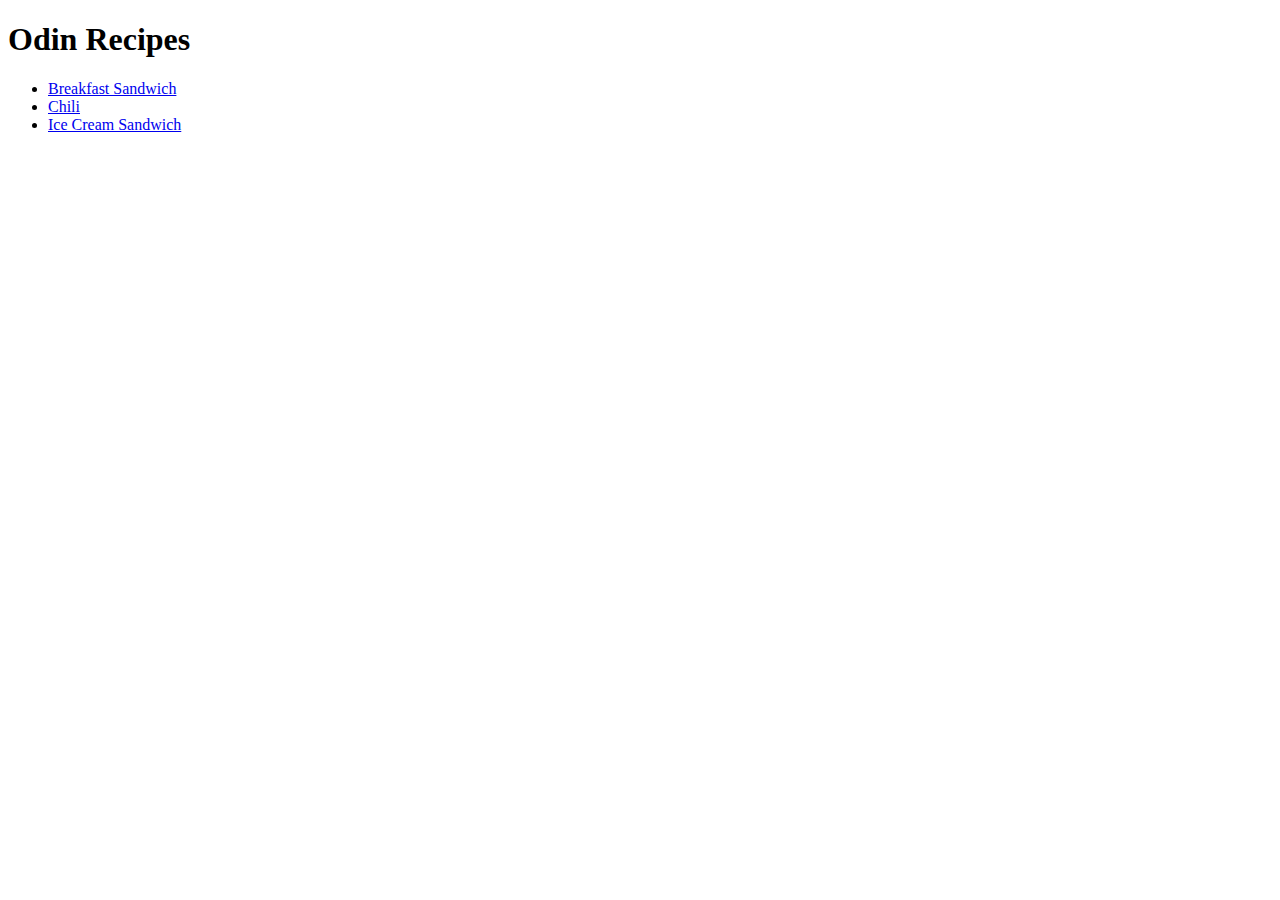
==== index.html @ d73237cd "Create three recipe files" ====
<!DOCTYPE html>
<html lang="en">
<head>
    <meta charset="UTF-8">
    <meta name="viewport" content="width=device-width, initial-scale=1.0">
    <title>Recipes</title>
</head>
<body>
    <h1>Odin Recipes</h1>

    <ul>
        <li><a href="./recipes/breakfast_sandwich.html">Breakfast Sandwich</a></li>
        <li><a href="./recipes/chili.html">Chili</a></li>
        <li><a href="./recipes/ice_cream_sandwich.html">Ice Cream Sandwich</a></li>
    </ul>
    
</body>
</html>
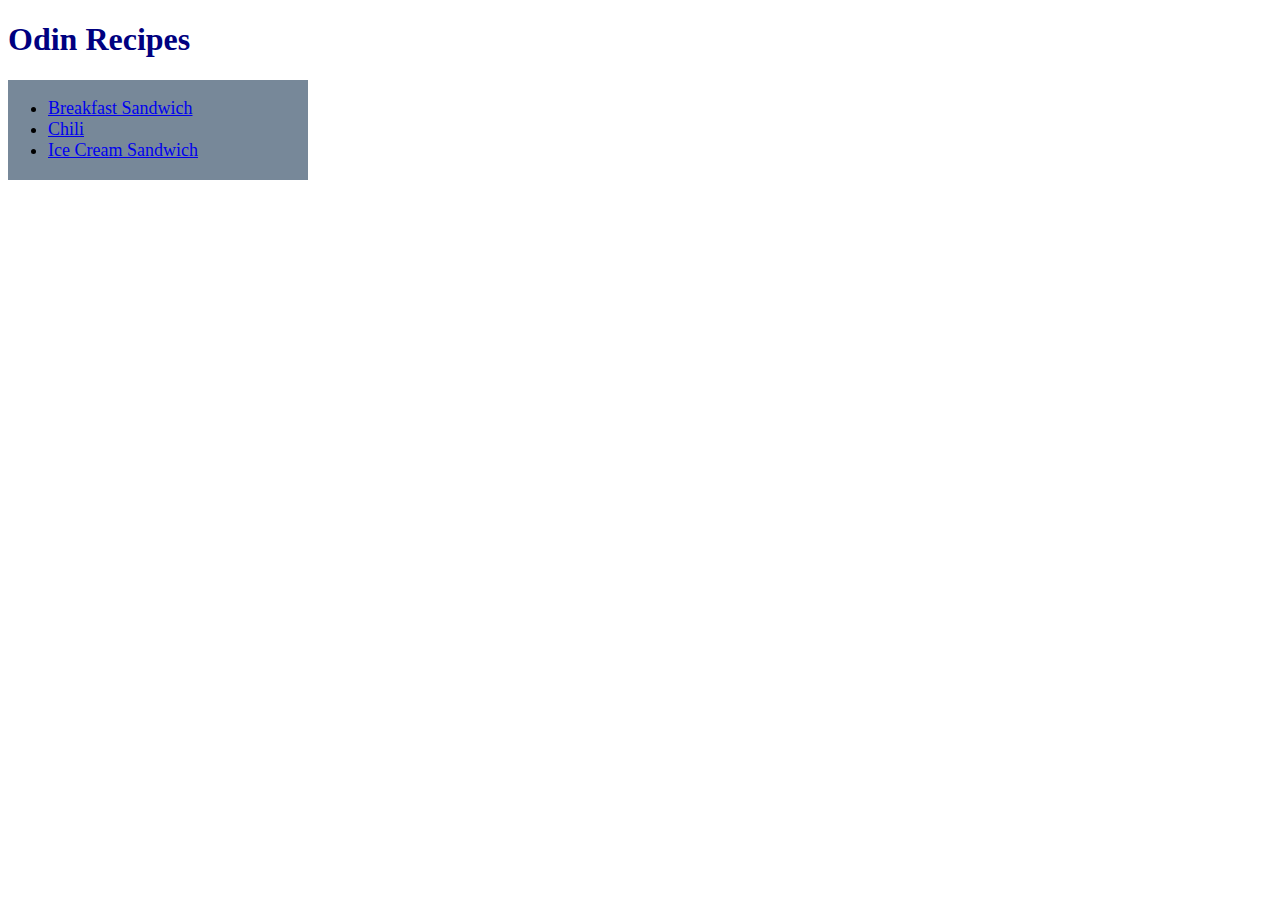
==== commit d0e30063: "Established CSS for repo" ====
--- a/index.html
+++ b/index.html
@@ -4,15 +4,18 @@
     <meta charset="UTF-8">
     <meta name="viewport" content="width=device-width, initial-scale=1.0">
     <title>Recipes</title>
+    <link rel="stylesheet" href="styles.css"> 
 </head>
 <body>
     <h1>Odin Recipes</h1>
 
-    <ul>
-        <li><a href="./recipes/breakfast_sandwich.html">Breakfast Sandwich</a></li>
-        <li><a href="./recipes/chili.html">Chili</a></li>
-        <li><a href="./recipes/ice_cream_sandwich.html">Ice Cream Sandwich</a></li>
-    </ul>
-    
+    <div class="recipe-list">
+        <ul>
+            <li><a href="./recipes/breakfast_sandwich.html">Breakfast Sandwich</a></li>
+            <li><a href="./recipes/chili.html">Chili</a></li>
+            <li><a href="./recipes/ice_cream_sandwich.html">Ice Cream Sandwich</a></li>
+        </ul>
+    </div>
+
 </body>
 </html>--- a/styles.css
+++ b/styles.css
@@ -0,0 +1,33 @@
+h1 {
+    font-weight: bold;
+    font-size: 32px;
+    color: navy;
+}
+
+h2 {
+    font-weight: bold;
+    font-style: italic;
+    color: forestgreen;
+}
+
+.recipe-list {
+    background-color: lightslategray;
+    font-family: Verdana, "Geneva", Tahoma, sans-serif;
+    font-size: 18px;
+    width: 300px;
+    height: 100px;
+    align-content: center;
+}
+
+ol {
+    font-family: Arial, Helvetica, sans-serif;
+}
+
+ul {
+    font-family: Georgia, 'Times New Roman', Times, serif
+}
+
+img {
+    width: 360px;
+    height: auto;
+}